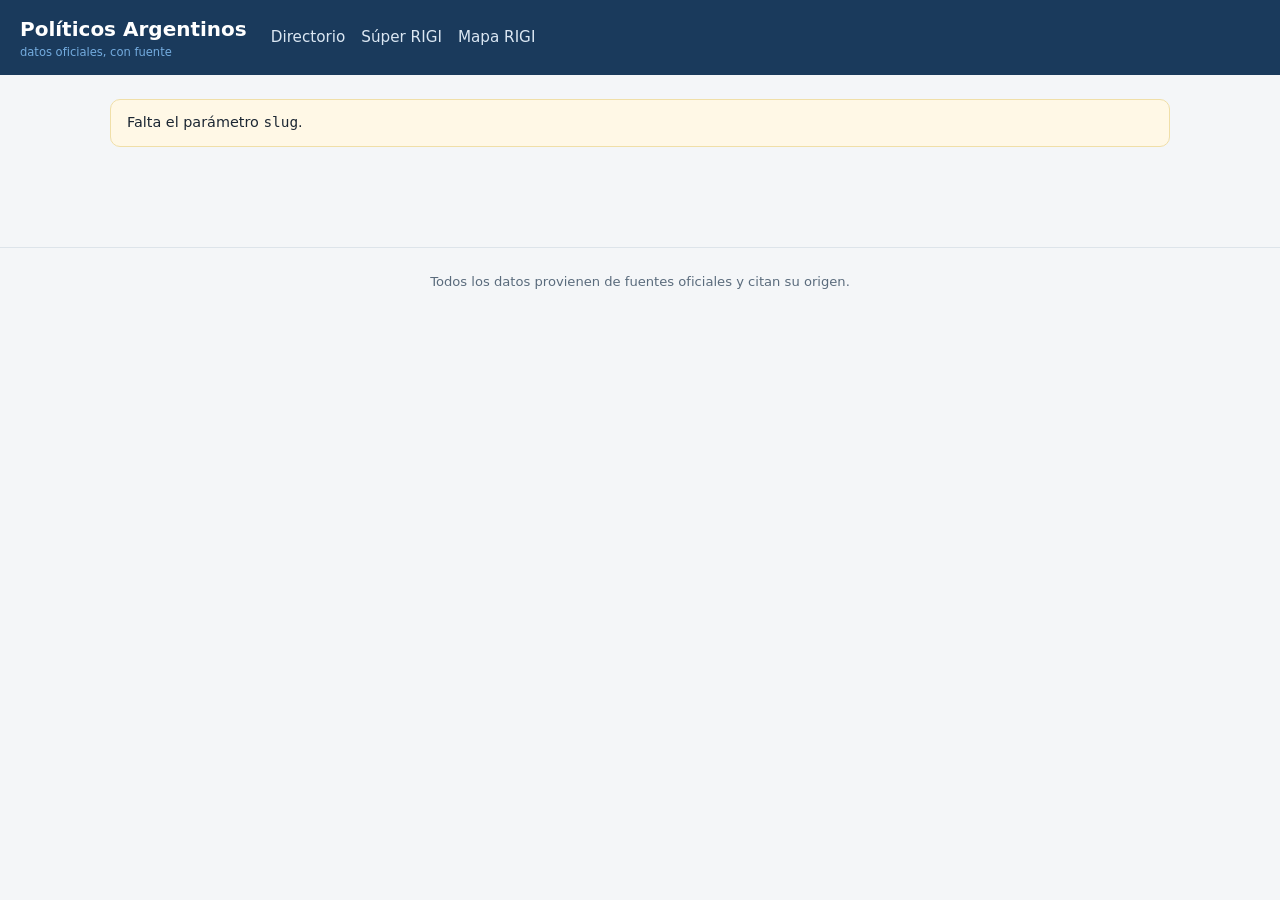
==== web/persona.html @ 5154ef91 "MVP TransparenciaAR: ingesta completa + frontend + workflows n8n - scripts/: nomina oficial (363 per" ====
<!DOCTYPE html>
<html lang="es">
<head>
<meta charset="utf-8">
<meta name="viewport" content="width=device-width, initial-scale=1">
<title>Ficha — Políticos Argentinos</title>
<link rel="stylesheet" href="estilos.css">
</head>
<body>
<header class="sitio">
  <h1><a href="index.html">Políticos Argentinos<small>datos oficiales, con fuente</small></a></h1>
  <nav>
    <a href="index.html">Directorio</a>
    <a href="ley.html?slug=super-rigi">Súper RIGI</a>
    <a href="rigi.html">Mapa RIGI</a>
  </nav>
</header>
<main id="contenido"><div class="cargando">Cargando ficha…</div></main>
<footer class="sitio">
  Todos los datos provienen de fuentes oficiales y citan su origen.
</footer>
<script src="config.js"></script>
<script src="api.js"></script>
<script>
const slug = new URLSearchParams(location.search).get("slug");

function filaDato(etiqueta, valor) {
  if (!valor) return "";
  return `<div class="dato"><span class="etiqueta">${etiqueta}</span><span>${escaparHtml(valor)}</span></div>`;
}

async function init() {
  const cont = document.getElementById("contenido");
  if (!slug) { cont.innerHTML = `<div class="aviso">Falta el parámetro <code>slug</code>.</div>`; return; }
  try {
    const personas = await sb("persona", `select=*&slug=eq.${encodeURIComponent(slug)}&limit=1`);
    if (!personas.length) { cont.innerHTML = `<div class="aviso">No se encontró la persona.</div>`; return; }
    const p = personas[0];
    document.title = `${p.nombre} ${p.apellido} — Políticos Argentinos`;

    const [sueldos, votos, proyectos] = await Promise.all([
      sb("sueldo", `select=*&cargo=eq.${p.cargo}&order=periodo.desc&limit=1`),
      sb("voto", `select=valor,votacion(fecha,camara,resultado,fuente_url,ley(titulo,slug))&persona_id=eq.${p.id}&limit=100`),
      sb("proyecto", `select=expediente,titulo,fecha,estado,fuente_url&persona_id=eq.${p.id}&order=fecha.desc&limit=30`),
    ]);

    const foto = fotoUrl(p.foto_path);
    const imgHtml = foto
      ? `<img src="${foto}" alt="${escaparHtml(p.nombre)} ${escaparHtml(p.apellido)}">`
      : `<div class="sin-foto">&#128100;</div>`;
    const fotoFuente = p.foto_fuente_url
      ? htmlFuente(p.foto_fuente_url, p.foto_licencia || "foto", null) : "";

    const sueldoHtml = sueldos.length ? `
      <div class="panel">
        <h3>Remuneración del cargo</h3>
        <div class="monto">$ ${Number(sueldos[0].monto_bruto).toLocaleString("es-AR", {minimumFractionDigits: 2})}</div>
        <div class="detalle" style="color:var(--texto-suave);font-size:.85rem">
          ${escaparHtml(sueldos[0].descripcion || "")} (período ${escaparHtml(sueldos[0].periodo)})
        </div>
        ${htmlFuente(sueldos[0].fuente_url, sueldos[0].fuente_nombre, sueldos[0].fecha_captura)}
      </div>` : "";

    const votosHtml = votos.length ? `
      <div class="panel">
        <h3>Votaciones en leyes destacadas</h3>
        <table class="votos">
          <tr><th>Ley</th><th>Fecha</th><th>Cámara</th><th>Voto</th></tr>
          ${votos.map((v) => `
            <tr>
              <td><a href="ley.html?slug=${encodeURIComponent(v.votacion.ley.slug)}">${escaparHtml(v.votacion.ley.titulo)}</a></td>
              <td>${fechaCorta(v.votacion.fecha)}</td>
              <td>${escaparHtml(titulo(v.votacion.camara))}</td>
              <td><span class="voto-chip voto-${v.valor}">${v.valor.toUpperCase()}</span></td>
            </tr>`).join("")}
        </table>
        ${htmlFuente(votos[0].votacion.fuente_url, "Acta oficial de votación", null)}
      </div>` : "";

    const proyectosHtml = proyectos.length ? `
      <div class="panel">
        <h3>Proyectos presentados (autor)</h3>
        <table class="votos">
          <tr><th>Expediente</th><th>Título</th><th>Fecha</th></tr>
          ${proyectos.map((pr) => `
            <tr>
              <td>${escaparHtml(pr.expediente)}</td>
              <td>${escaparHtml(pr.titulo)}</td>
              <td>${fechaCorta(pr.fecha)}</td>
            </tr>`).join("")}
        </table>
        ${htmlFuente(proyectos[0].fuente_url, "HCDN Datos Abiertos — Proyectos Parlamentarios", null)}
      </div>` : "";

    cont.innerHTML = `
      <div class="ficha">
        <div class="foto">${imgHtml}${fotoFuente}</div>
        <div>
          <div class="panel">
            <span class="badge ${p.cargo}">${CARGOS[p.cargo] || p.cargo}</span>
            <h2>${escaparHtml(p.nombre)} ${escaparHtml(p.apellido)}</h2>
            ${filaDato("Provincia", titulo(p.provincia))}
            ${filaDato("Bloque", titulo(p.bloque))}
            ${filaDato("Partido", p.partido && p.partido !== p.bloque ? titulo(p.partido) : "")}
            ${filaDato("Ministerio", titulo(p.ministerio))}
            ${filaDato("Mandato", p.mandato_inicio ? `${fechaCorta(p.mandato_inicio)} — ${fechaCorta(p.mandato_fin)}` : "")}
            ${htmlFuente(p.fuente_url, p.fuente_nombre, p.fecha_captura)}
          </div>
          ${sueldoHtml}
          ${votosHtml}
          ${proyectosHtml}
        </div>
      </div>`;
  } catch (e) {
    cont.innerHTML = `<div class="aviso">Error cargando la ficha: ${escaparHtml(e.message)}</div>`;
  }
}
init();
</script>
</body>
</html>
---- web/estilos.css ----
/* TransparenciaAR — estilos compartidos */
:root {
  --azul: #1a3a5c;
  --azul-claro: #2d5f8f;
  --celeste: #74acdf;      /* celeste bandera */
  --dorado: #f6b40e;       /* sol de mayo */
  --fondo: #f4f6f8;
  --tarjeta: #ffffff;
  --texto: #1c2733;
  --texto-suave: #5a6b7c;
  --borde: #dde4ea;
  --afirmativo: #1e7d46;
  --negativo: #b3382e;
  --abstencion: #b07a1e;
  --ausente: #6b7683;
  --adherida: #2d5f8f;
  --en-tratamiento: #b07a1e;
  --no-adherida: #9aa7b2;
}
* { box-sizing: border-box; }
body {
  margin: 0;
  font-family: system-ui, -apple-system, "Segoe UI", Roboto, sans-serif;
  background: var(--fondo);
  color: var(--texto);
  line-height: 1.5;
}
a { color: var(--azul-claro); }

header.sitio {
  background: var(--azul);
  color: #fff;
  padding: 14px 20px;
  display: flex;
  align-items: center;
  gap: 24px;
  flex-wrap: wrap;
}
header.sitio h1 { font-size: 1.25rem; margin: 0; }
header.sitio h1 a { color: #fff; text-decoration: none; }
header.sitio h1 small { color: var(--celeste); font-weight: 400; display: block; font-size: .72rem; }
header.sitio nav { display: flex; gap: 16px; }
header.sitio nav a { color: #dbe7f3; text-decoration: none; font-size: .95rem; padding: 4px 0; }
header.sitio nav a:hover, header.sitio nav a.activo { color: var(--dorado); }

main { max-width: 1100px; margin: 0 auto; padding: 24px 20px 60px; }

.filtros {
  display: flex; gap: 10px; flex-wrap: wrap; margin-bottom: 20px;
}
.filtros input, .filtros select {
  padding: 9px 12px; border: 1px solid var(--borde); border-radius: 8px;
  font-size: .95rem; background: var(--tarjeta); color: var(--texto);
}
.filtros input { flex: 1 1 220px; }

.contador { color: var(--texto-suave); font-size: .85rem; margin-bottom: 12px; }

.grilla {
  display: grid; grid-template-columns: repeat(auto-fill, minmax(210px, 1fr));
  gap: 14px;
}
.card {
  background: var(--tarjeta); border: 1px solid var(--borde); border-radius: 12px;
  overflow: hidden; text-decoration: none; color: var(--texto);
  transition: box-shadow .15s, transform .15s;
  display: flex; flex-direction: column;
}
.card:hover { box-shadow: 0 4px 16px rgba(26,58,92,.15); transform: translateY(-2px); }
.card img, .card .sin-foto {
  width: 100%; aspect-ratio: 1/1.05; object-fit: cover; object-position: top center;
  background: #e8edf2; display: block;
}
.card .sin-foto { display: flex; align-items: center; justify-content: center; font-size: 3rem; color: #b8c4cf; }
.card .cuerpo { padding: 10px 12px 12px; }
.card .nombre { font-weight: 600; font-size: .98rem; line-height: 1.25; }
.card .detalle { color: var(--texto-suave); font-size: .8rem; margin-top: 3px; }

.badge {
  display: inline-block; font-size: .68rem; font-weight: 600; letter-spacing: .04em;
  text-transform: uppercase; padding: 2px 8px; border-radius: 20px;
  background: var(--celeste); color: var(--azul); margin-bottom: 6px;
}
.badge.senador { background: var(--dorado); }
.badge.gobernador { background: #c9e4c5; }
.badge.presidente { background: var(--azul); color: #fff; }
.badge.ministro, .badge.jefe_gabinete, .badge.funcionario { background: #e2d5f1; }

.fuente {
  font-size: .78rem; color: var(--texto-suave); margin-top: 8px;
  display: flex; align-items: center; gap: 5px; flex-wrap: wrap;
}
.fuente a { color: var(--azul-claro); }

/* ficha persona */
.ficha { display: grid; grid-template-columns: 260px 1fr; gap: 24px; align-items: start; }
@media (max-width: 700px) { .ficha { grid-template-columns: 1fr; } }
.ficha .foto img, .ficha .foto .sin-foto {
  width: 100%; border-radius: 12px; border: 1px solid var(--borde);
}
.ficha .foto .sin-foto { aspect-ratio: 1/1.05; display:flex; align-items:center; justify-content:center; font-size:4rem; color:#b8c4cf; background:#e8edf2; }
.panel {
  background: var(--tarjeta); border: 1px solid var(--borde); border-radius: 12px;
  padding: 18px 20px; margin-bottom: 18px;
}
.panel h2 { margin: 0 0 4px; font-size: 1.5rem; }
.panel h3 { margin: 0 0 12px; font-size: 1.05rem; color: var(--azul); }
.dato { display: flex; gap: 8px; font-size: .95rem; padding: 3px 0; }
.dato .etiqueta { color: var(--texto-suave); min-width: 110px; }
.monto { font-size: 1.6rem; font-weight: 700; color: var(--azul); }

/* tabla votos */
table.votos { width: 100%; border-collapse: collapse; font-size: .92rem; }
table.votos th, table.votos td { text-align: left; padding: 8px 10px; border-bottom: 1px solid var(--borde); }
table.votos th { color: var(--texto-suave); font-size: .78rem; text-transform: uppercase; letter-spacing: .05em; }
table.votos img { width: 34px; height: 34px; border-radius: 50%; object-fit: cover; vertical-align: middle; margin-right: 8px; }
.voto-chip {
  display: inline-block; padding: 2px 10px; border-radius: 20px; color: #fff;
  font-size: .78rem; font-weight: 600;
}
.voto-afirmativo { background: var(--afirmativo); }
.voto-negativo { background: var(--negativo); }
.voto-abstencion { background: var(--abstencion); }
.voto-ausente { background: var(--ausente); }

.resumen-votos { display: flex; gap: 14px; flex-wrap: wrap; margin: 14px 0; }
.resumen-votos .caja {
  flex: 1 1 110px; text-align: center; border-radius: 10px; padding: 12px 8px; color: #fff;
}
.resumen-votos .caja .num { font-size: 1.8rem; font-weight: 700; display: block; }
.resumen-votos .caja .rotulo { font-size: .75rem; text-transform: uppercase; letter-spacing: .05em; }

/* mapa RIGI (tile map) */
.mapa-grilla {
  display: grid;
  grid-template-columns: repeat(4, minmax(70px, 110px));
  gap: 8px; justify-content: center; margin: 20px 0;
}
.prov {
  border-radius: 10px; padding: 10px 6px; text-align: center; cursor: pointer;
  color: #fff; font-size: .78rem; font-weight: 600; border: 2px solid transparent;
  min-height: 62px; display: flex; flex-direction: column; justify-content: center;
}
.prov small { font-weight: 400; font-size: .65rem; opacity: .9; }
.prov.adherida { background: var(--adherida); }
.prov.en_tratamiento { background: var(--en-tratamiento); }
.prov.no_adherida { background: var(--no-adherida); }
.prov.seleccionada { border-color: var(--dorado); }
.leyenda { display: flex; gap: 18px; justify-content: center; flex-wrap: wrap; font-size: .85rem; }
.leyenda span::before {
  content: ""; display: inline-block; width: 14px; height: 14px; border-radius: 4px;
  margin-right: 6px; vertical-align: -2px;
}
.leyenda .l-adherida::before { background: var(--adherida); }
.leyenda .l-en_tratamiento::before { background: var(--en-tratamiento); }
.leyenda .l-no_adherida::before { background: var(--no-adherida); }

.btn {
  display: inline-block; background: var(--azul); color: #fff; border: none;
  padding: 8px 16px; border-radius: 8px; font-size: .9rem; cursor: pointer;
  text-decoration: none;
}
.btn:hover { background: var(--azul-claro); }

.aviso { background: #fff8e6; border: 1px solid #f0dfa8; border-radius: 10px; padding: 12px 16px; font-size: .9rem; }
footer.sitio {
  border-top: 1px solid var(--borde); color: var(--texto-suave);
  font-size: .82rem; text-align: center; padding: 24px 16px; margin-top: 40px;
}
.cargando { color: var(--texto-suave); padding: 40px 0; text-align: center; }
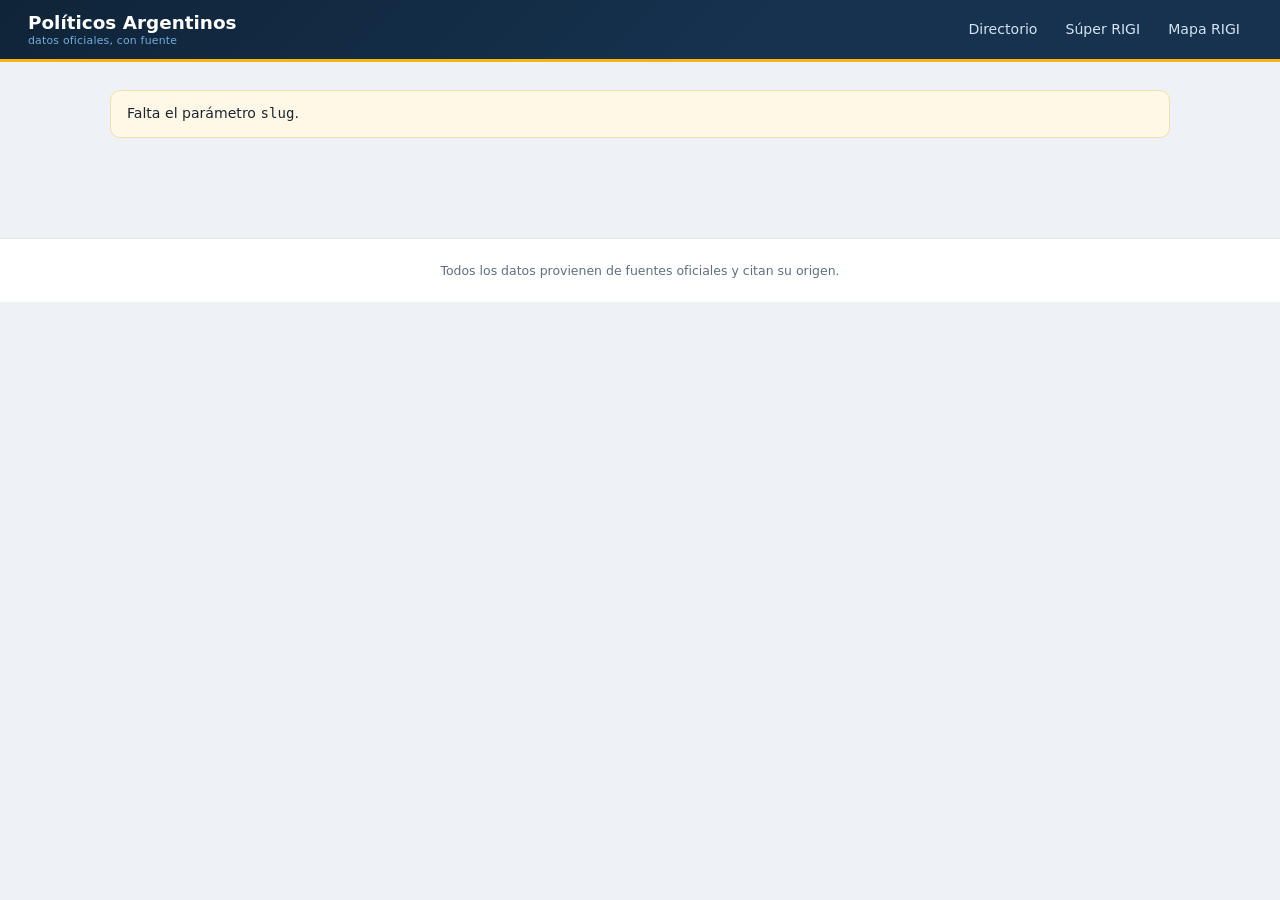
==== commit 339ae007: "Agregar estimado de dieta cobrada y arreglar tablas rotas en mobile - persona.html: nuevo panel "Est" ====
--- a/web/persona.html
+++ b/web/persona.html
@@ -61,10 +61,23 @@
         ${htmlFuente(sueldos[0].fuente_url, sueldos[0].fuente_nombre, sueldos[0].fecha_captura)}
       </div>` : "";
 
+    const meses = sueldos.length && p.mandato_inicio ? mesesEntre(p.mandato_inicio, new Date().toISOString()) : 0;
+    const cobradoHtml = meses > 0 ? `
+      <div class="panel">
+        <h3>Estimado cobrado en este mandato</h3>
+        <div class="monto">$ ${(meses * Number(sueldos[0].monto_bruto)).toLocaleString("es-AR", {maximumFractionDigits: 0})}</div>
+        <div class="detalle" style="color:var(--texto-suave);font-size:.85rem">
+          Cálculo: ${meses} meses desde el inicio del mandato (${fechaCorta(p.mandato_inicio)}) × dieta bruta mensual
+          vigente hoy. Es una cifra piso a valores actuales: no ajusta por inflación histórica ni refleja el monto
+          nominal que cobró mes a mes (las dietas fueron menores en pesos en períodos anteriores). No incluye
+          mandatos previos en otros cargos.
+        </div>
+      </div>` : "";
+
     const votosHtml = votos.length ? `
       <div class="panel">
         <h3>Votaciones en leyes destacadas</h3>
-        <table class="votos">
+        <div class="tabla-scroll"><table class="votos">
           <tr><th>Ley</th><th>Fecha</th><th>Cámara</th><th>Voto</th></tr>
           ${votos.map((v) => `
             <tr>
@@ -73,14 +86,14 @@
               <td>${escaparHtml(titulo(v.votacion.camara))}</td>
               <td><span class="voto-chip voto-${v.valor}">${v.valor.toUpperCase()}</span></td>
             </tr>`).join("")}
-        </table>
+        </table></div>
         ${htmlFuente(votos[0].votacion.fuente_url, "Acta oficial de votación", null)}
       </div>` : "";
 
     const proyectosHtml = proyectos.length ? `
       <div class="panel">
         <h3>Proyectos presentados (autor)</h3>
-        <table class="votos">
+        <div class="tabla-scroll"><table class="votos">
           <tr><th>Expediente</th><th>Título</th><th>Fecha</th></tr>
           ${proyectos.map((pr) => `
             <tr>
@@ -88,7 +101,7 @@
               <td>${escaparHtml(pr.titulo)}</td>
               <td>${fechaCorta(pr.fecha)}</td>
             </tr>`).join("")}
-        </table>
+        </table></div>
         ${htmlFuente(proyectos[0].fuente_url, "HCDN Datos Abiertos — Proyectos Parlamentarios", null)}
       </div>` : "";
 
@@ -107,6 +120,7 @@
             ${htmlFuente(p.fuente_url, p.fuente_nombre, p.fecha_captura)}
           </div>
           ${sueldoHtml}
+          ${cobradoHtml}
           ${votosHtml}
           ${proyectosHtml}
         </div>
--- a/web/estilos.css
+++ b/web/estilos.css
@@ -1,170 +1,249 @@
 /* TransparenciaAR — estilos compartidos */
 :root {
-  --azul: #1a3a5c;
-  --azul-claro: #2d5f8f;
+  --azul: #16324f;
+  --azul-oscuro: #0f2438;
+  --azul-claro: #2d6da3;
   --celeste: #74acdf;      /* celeste bandera */
   --dorado: #f6b40e;       /* sol de mayo */
-  --fondo: #f4f6f8;
+  --fondo: #eef1f5;
   --tarjeta: #ffffff;
   --texto: #1c2733;
-  --texto-suave: #5a6b7c;
-  --borde: #dde4ea;
+  --texto-suave: #5f6f80;
+  --borde: #dfe5eb;
+  --sombra: 0 1px 3px rgba(22, 50, 79, .08);
+  --sombra-hover: 0 6px 20px rgba(22, 50, 79, .16);
   --afirmativo: #1e7d46;
   --negativo: #b3382e;
   --abstencion: #b07a1e;
   --ausente: #6b7683;
-  --adherida: #2d5f8f;
-  --en-tratamiento: #b07a1e;
-  --no-adherida: #9aa7b2;
+  --adherida: #2d6da3;
+  --en-tratamiento: #c9891c;
+  --no-adherida: #a3aeb8;
+  --radio: 10px;
 }
 * { box-sizing: border-box; }
+html { scroll-behavior: smooth; }
 body {
   margin: 0;
   font-family: system-ui, -apple-system, "Segoe UI", Roboto, sans-serif;
   background: var(--fondo);
   color: var(--texto);
-  line-height: 1.5;
+  line-height: 1.55;
+  font-size: 15px;
 }
 a { color: var(--azul-claro); }
-
+:focus-visible { outline: 3px solid var(--dorado); outline-offset: 2px; }
+
+/* ---------- header ---------- */
 header.sitio {
-  background: var(--azul);
+  background: linear-gradient(135deg, var(--azul-oscuro), var(--azul) 60%);
+  border-bottom: 3px solid var(--dorado);
   color: #fff;
-  padding: 14px 20px;
+  padding: 12px clamp(16px, 4vw, 28px);
   display: flex;
   align-items: center;
-  gap: 24px;
+  justify-content: space-between;
+  gap: 12px 24px;
   flex-wrap: wrap;
-}
-header.sitio h1 { font-size: 1.25rem; margin: 0; }
+  position: sticky;
+  top: 0;
+  z-index: 10;
+}
+header.sitio h1 { font-size: 1.15rem; margin: 0; line-height: 1.2; }
 header.sitio h1 a { color: #fff; text-decoration: none; }
-header.sitio h1 small { color: var(--celeste); font-weight: 400; display: block; font-size: .72rem; }
-header.sitio nav { display: flex; gap: 16px; }
-header.sitio nav a { color: #dbe7f3; text-decoration: none; font-size: .95rem; padding: 4px 0; }
-header.sitio nav a:hover, header.sitio nav a.activo { color: var(--dorado); }
-
-main { max-width: 1100px; margin: 0 auto; padding: 24px 20px 60px; }
-
+header.sitio h1 small {
+  color: var(--celeste); font-weight: 400; display: block;
+  font-size: .68rem; letter-spacing: .02em;
+}
+header.sitio nav { display: flex; gap: 4px; flex-wrap: wrap; }
+header.sitio nav a {
+  color: #d5e3f0; text-decoration: none; font-size: .88rem;
+  padding: 6px 12px; border-radius: 20px; transition: background .15s, color .15s;
+}
+header.sitio nav a:hover { background: rgba(255,255,255,.12); color: #fff; }
+header.sitio nav a.activo { background: rgba(246,180,14,.15); color: var(--dorado); font-weight: 600; }
+
+main { max-width: 1100px; margin: 0 auto; padding: clamp(16px, 3vw, 28px) clamp(12px, 3vw, 20px) 60px; }
+
+/* ---------- filtros ---------- */
 .filtros {
-  display: flex; gap: 10px; flex-wrap: wrap; margin-bottom: 20px;
+  display: flex; gap: 8px; flex-wrap: wrap; margin-bottom: 16px;
+  background: var(--tarjeta); border: 1px solid var(--borde);
+  border-radius: var(--radio); padding: 10px; box-shadow: var(--sombra);
 }
 .filtros input, .filtros select {
-  padding: 9px 12px; border: 1px solid var(--borde); border-radius: 8px;
-  font-size: .95rem; background: var(--tarjeta); color: var(--texto);
-}
-.filtros input { flex: 1 1 220px; }
-
-.contador { color: var(--texto-suave); font-size: .85rem; margin-bottom: 12px; }
-
+  padding: 8px 11px; border: 1px solid var(--borde); border-radius: 8px;
+  font-size: .88rem; background: #fbfcfd; color: var(--texto);
+  transition: border-color .15s;
+}
+.filtros input:focus, .filtros select:focus { border-color: var(--azul-claro); outline: none; }
+.filtros input[type="search"] { flex: 2 1 200px; min-width: 0; }
+.filtros select { flex: 1 1 140px; min-width: 0; max-width: 240px; }
+.filtros .btn { flex: 0 0 auto; }
+
+.contador { color: var(--texto-suave); font-size: .8rem; margin: 0 2px 10px; }
+
+/* ---------- grilla de cards ---------- */
 .grilla {
-  display: grid; grid-template-columns: repeat(auto-fill, minmax(210px, 1fr));
-  gap: 14px;
+  display: grid;
+  grid-template-columns: repeat(auto-fill, minmax(152px, 1fr));
+  gap: 12px;
 }
 .card {
-  background: var(--tarjeta); border: 1px solid var(--borde); border-radius: 12px;
+  background: var(--tarjeta); border: 1px solid var(--borde); border-radius: var(--radio);
   overflow: hidden; text-decoration: none; color: var(--texto);
-  transition: box-shadow .15s, transform .15s;
+  transition: box-shadow .18s, transform .18s, border-color .18s;
   display: flex; flex-direction: column;
-}
-.card:hover { box-shadow: 0 4px 16px rgba(26,58,92,.15); transform: translateY(-2px); }
+  box-shadow: var(--sombra);
+}
+.card:hover {
+  box-shadow: var(--sombra-hover);
+  transform: translateY(-3px);
+  border-color: var(--celeste);
+}
 .card img, .card .sin-foto {
-  width: 100%; aspect-ratio: 1/1.05; object-fit: cover; object-position: top center;
-  background: #e8edf2; display: block;
-}
-.card .sin-foto { display: flex; align-items: center; justify-content: center; font-size: 3rem; color: #b8c4cf; }
-.card .cuerpo { padding: 10px 12px 12px; }
-.card .nombre { font-weight: 600; font-size: .98rem; line-height: 1.25; }
-.card .detalle { color: var(--texto-suave); font-size: .8rem; margin-top: 3px; }
+  width: 100%; aspect-ratio: 1/1; object-fit: cover; object-position: top center;
+  background: linear-gradient(180deg, #e8edf2, #dde5ec); display: block;
+}
+.card .sin-foto { display: flex; align-items: center; justify-content: center; font-size: 2.4rem; color: #b8c4cf; }
+.card .cuerpo { padding: 9px 11px 11px; display: flex; flex-direction: column; gap: 2px; flex: 1; }
+.card .nombre { font-weight: 600; font-size: .88rem; line-height: 1.25; }
+.card .detalle { color: var(--texto-suave); font-size: .74rem; line-height: 1.35; }
 
 .badge {
-  display: inline-block; font-size: .68rem; font-weight: 600; letter-spacing: .04em;
-  text-transform: uppercase; padding: 2px 8px; border-radius: 20px;
-  background: var(--celeste); color: var(--azul); margin-bottom: 6px;
-}
-.badge.senador { background: var(--dorado); }
-.badge.gobernador { background: #c9e4c5; }
+  display: inline-block; width: fit-content; font-size: .6rem; font-weight: 700;
+  letter-spacing: .06em; text-transform: uppercase; padding: 2px 8px;
+  border-radius: 20px; background: #d8e8f7; color: var(--azul); margin-bottom: 4px;
+}
+.badge.senador { background: #fdeec3; color: #7a5a0d; }
+.badge.diputado { background: #d8e8f7; }
+.badge.gobernador { background: #d5ecd1; color: #285c2f; }
 .badge.presidente { background: var(--azul); color: #fff; }
-.badge.ministro, .badge.jefe_gabinete, .badge.funcionario { background: #e2d5f1; }
-
+.badge.ministro, .badge.jefe_gabinete, .badge.funcionario { background: #e8ddf5; color: #5b3d85; }
+
+/* ---------- fuente ---------- */
 .fuente {
-  font-size: .78rem; color: var(--texto-suave); margin-top: 8px;
+  font-size: .74rem; color: var(--texto-suave); margin-top: 10px;
+  padding-top: 8px; border-top: 1px dashed var(--borde);
   display: flex; align-items: center; gap: 5px; flex-wrap: wrap;
 }
-.fuente a { color: var(--azul-claro); }
-
-/* ficha persona */
-.ficha { display: grid; grid-template-columns: 260px 1fr; gap: 24px; align-items: start; }
-@media (max-width: 700px) { .ficha { grid-template-columns: 1fr; } }
+.fuente a { color: var(--azul-claro); text-decoration-style: dotted; }
+
+/* ---------- ficha persona ---------- */
+.ficha { display: grid; grid-template-columns: 230px 1fr; gap: 20px; align-items: start; }
+.ficha > div { min-width: 0; }
+.ficha .foto { position: sticky; top: 76px; }
 .ficha .foto img, .ficha .foto .sin-foto {
-  width: 100%; border-radius: 12px; border: 1px solid var(--borde);
-}
-.ficha .foto .sin-foto { aspect-ratio: 1/1.05; display:flex; align-items:center; justify-content:center; font-size:4rem; color:#b8c4cf; background:#e8edf2; }
+  width: 100%; border-radius: var(--radio); border: 1px solid var(--borde);
+  box-shadow: var(--sombra); display: block;
+}
+.ficha .foto .sin-foto {
+  aspect-ratio: 1/1.05; display: flex; align-items: center; justify-content: center;
+  font-size: 4rem; color: #b8c4cf; background: #e8edf2;
+}
+@media (max-width: 640px) {
+  .ficha { grid-template-columns: 1fr; }
+  .ficha .foto { position: static; max-width: 200px; }
+}
+
 .panel {
-  background: var(--tarjeta); border: 1px solid var(--borde); border-radius: 12px;
-  padding: 18px 20px; margin-bottom: 18px;
-}
-.panel h2 { margin: 0 0 4px; font-size: 1.5rem; }
-.panel h3 { margin: 0 0 12px; font-size: 1.05rem; color: var(--azul); }
-.dato { display: flex; gap: 8px; font-size: .95rem; padding: 3px 0; }
-.dato .etiqueta { color: var(--texto-suave); min-width: 110px; }
-.monto { font-size: 1.6rem; font-weight: 700; color: var(--azul); }
-
-/* tabla votos */
-table.votos { width: 100%; border-collapse: collapse; font-size: .92rem; }
+  background: var(--tarjeta); border: 1px solid var(--borde); border-radius: var(--radio);
+  padding: clamp(14px, 3vw, 22px); margin-bottom: 16px; box-shadow: var(--sombra);
+}
+.panel h2 { margin: 2px 0 10px; font-size: clamp(1.2rem, 3vw, 1.5rem); line-height: 1.3; color: var(--azul-oscuro); }
+.panel h3 {
+  margin: 0 0 12px; font-size: .95rem; color: var(--azul);
+  text-transform: uppercase; letter-spacing: .05em; font-weight: 700;
+  padding-bottom: 8px; border-bottom: 2px solid var(--celeste);
+}
+.panel p { margin: 10px 0 0; font-size: .92rem; }
+.dato { display: flex; gap: 8px; font-size: .9rem; padding: 4px 0; border-bottom: 1px solid #f2f5f8; }
+.dato:last-of-type { border-bottom: none; }
+.dato .etiqueta { color: var(--texto-suave); min-width: 105px; flex-shrink: 0; font-size: .82rem; padding-top: 1px; }
+.monto { font-size: clamp(1.3rem, 4vw, 1.7rem); font-weight: 700; color: var(--afirmativo); letter-spacing: -.01em; }
+
+/* ---------- tablas ---------- */
+.tabla-scroll { overflow-x: auto; }
+table.votos { width: 100%; min-width: 520px; border-collapse: collapse; font-size: .87rem; }
 table.votos th, table.votos td { text-align: left; padding: 8px 10px; border-bottom: 1px solid var(--borde); }
-table.votos th { color: var(--texto-suave); font-size: .78rem; text-transform: uppercase; letter-spacing: .05em; }
-table.votos img { width: 34px; height: 34px; border-radius: 50%; object-fit: cover; vertical-align: middle; margin-right: 8px; }
+table.votos tr:last-child td { border-bottom: none; }
+table.votos tbody tr:hover, table.votos tr:not(:first-child):hover { background: #f7fafc; }
+table.votos th {
+  color: var(--texto-suave); font-size: .68rem; text-transform: uppercase;
+  letter-spacing: .07em; background: #f7f9fb; position: sticky; top: 0;
+}
+table.votos img {
+  width: 30px; height: 30px; border-radius: 50%; object-fit: cover;
+  vertical-align: middle; margin-right: 8px; border: 1px solid var(--borde);
+}
+table.votos a { text-decoration: none; font-weight: 500; }
+table.votos a:hover { text-decoration: underline; }
+
 .voto-chip {
-  display: inline-block; padding: 2px 10px; border-radius: 20px; color: #fff;
-  font-size: .78rem; font-weight: 600;
+  display: inline-block; padding: 2px 9px; border-radius: 20px; color: #fff;
+  font-size: .68rem; font-weight: 700; letter-spacing: .04em; white-space: nowrap;
 }
 .voto-afirmativo { background: var(--afirmativo); }
 .voto-negativo { background: var(--negativo); }
 .voto-abstencion { background: var(--abstencion); }
 .voto-ausente { background: var(--ausente); }
 
-.resumen-votos { display: flex; gap: 14px; flex-wrap: wrap; margin: 14px 0; }
+.resumen-votos { display: flex; gap: 10px; flex-wrap: wrap; margin: 4px 0 16px; }
 .resumen-votos .caja {
-  flex: 1 1 110px; text-align: center; border-radius: 10px; padding: 12px 8px; color: #fff;
-}
-.resumen-votos .caja .num { font-size: 1.8rem; font-weight: 700; display: block; }
-.resumen-votos .caja .rotulo { font-size: .75rem; text-transform: uppercase; letter-spacing: .05em; }
-
-/* mapa RIGI (tile map) */
+  flex: 1 1 100px; text-align: center; border-radius: var(--radio); padding: 10px 6px; color: #fff;
+}
+.resumen-votos .caja .num { font-size: 1.5rem; font-weight: 700; display: block; line-height: 1.2; }
+.resumen-votos .caja .rotulo { font-size: .64rem; text-transform: uppercase; letter-spacing: .07em; opacity: .92; }
+
+/* ---------- mapa RIGI (tile map) ---------- */
 .mapa-grilla {
   display: grid;
-  grid-template-columns: repeat(4, minmax(70px, 110px));
-  gap: 8px; justify-content: center; margin: 20px 0;
+  grid-template-columns: repeat(4, minmax(64px, 100px));
+  gap: 7px; justify-content: center; margin: 18px 0;
 }
 .prov {
-  border-radius: 10px; padding: 10px 6px; text-align: center; cursor: pointer;
-  color: #fff; font-size: .78rem; font-weight: 600; border: 2px solid transparent;
-  min-height: 62px; display: flex; flex-direction: column; justify-content: center;
-}
-.prov small { font-weight: 400; font-size: .65rem; opacity: .9; }
+  border-radius: 8px; padding: 8px 5px; text-align: center; cursor: pointer;
+  color: #fff; font-size: .7rem; font-weight: 600; border: 2px solid transparent;
+  min-height: 56px; display: flex; flex-direction: column; justify-content: center;
+  transition: transform .12s, box-shadow .12s; line-height: 1.25;
+}
+.prov:hover { transform: scale(1.05); box-shadow: var(--sombra-hover); }
+.prov small { font-weight: 400; font-size: .58rem; opacity: .9; margin-top: 2px; }
 .prov.adherida { background: var(--adherida); }
 .prov.en_tratamiento { background: var(--en-tratamiento); }
 .prov.no_adherida { background: var(--no-adherida); }
-.prov.seleccionada { border-color: var(--dorado); }
-.leyenda { display: flex; gap: 18px; justify-content: center; flex-wrap: wrap; font-size: .85rem; }
+.prov.seleccionada { border-color: var(--dorado); box-shadow: 0 0 0 3px rgba(246,180,14,.3); }
+
+.leyenda { display: flex; gap: 16px; justify-content: center; flex-wrap: wrap; font-size: .8rem; margin-top: 14px; }
 .leyenda span::before {
-  content: ""; display: inline-block; width: 14px; height: 14px; border-radius: 4px;
+  content: ""; display: inline-block; width: 13px; height: 13px; border-radius: 4px;
   margin-right: 6px; vertical-align: -2px;
 }
 .leyenda .l-adherida::before { background: var(--adherida); }
 .leyenda .l-en_tratamiento::before { background: var(--en-tratamiento); }
 .leyenda .l-no_adherida::before { background: var(--no-adherida); }
 
+/* ---------- varios ---------- */
 .btn {
   display: inline-block; background: var(--azul); color: #fff; border: none;
-  padding: 8px 16px; border-radius: 8px; font-size: .9rem; cursor: pointer;
-  text-decoration: none;
+  padding: 8px 16px; border-radius: 8px; font-size: .85rem; font-weight: 600;
+  cursor: pointer; text-decoration: none; transition: background .15s;
 }
 .btn:hover { background: var(--azul-claro); }
 
-.aviso { background: #fff8e6; border: 1px solid #f0dfa8; border-radius: 10px; padding: 12px 16px; font-size: .9rem; }
+.aviso {
+  background: #fff8e6; border: 1px solid #f0dfa8; border-radius: var(--radio);
+  padding: 12px 16px; font-size: .88rem;
+}
 footer.sitio {
   border-top: 1px solid var(--borde); color: var(--texto-suave);
-  font-size: .82rem; text-align: center; padding: 24px 16px; margin-top: 40px;
-}
-.cargando { color: var(--texto-suave); padding: 40px 0; text-align: center; }
+  font-size: .78rem; text-align: center; padding: 22px 16px; margin-top: 40px;
+  background: var(--tarjeta);
+}
+.cargando { color: var(--texto-suave); padding: 48px 0; text-align: center; grid-column: 1 / -1; }
+.cargando::before {
+  content: ""; display: block; width: 26px; height: 26px; margin: 0 auto 10px;
+  border: 3px solid var(--borde); border-top-color: var(--azul-claro);
+  border-radius: 50%; animation: girar .8s linear infinite;
+}
+@keyframes girar { to { transform: rotate(360deg); } }
